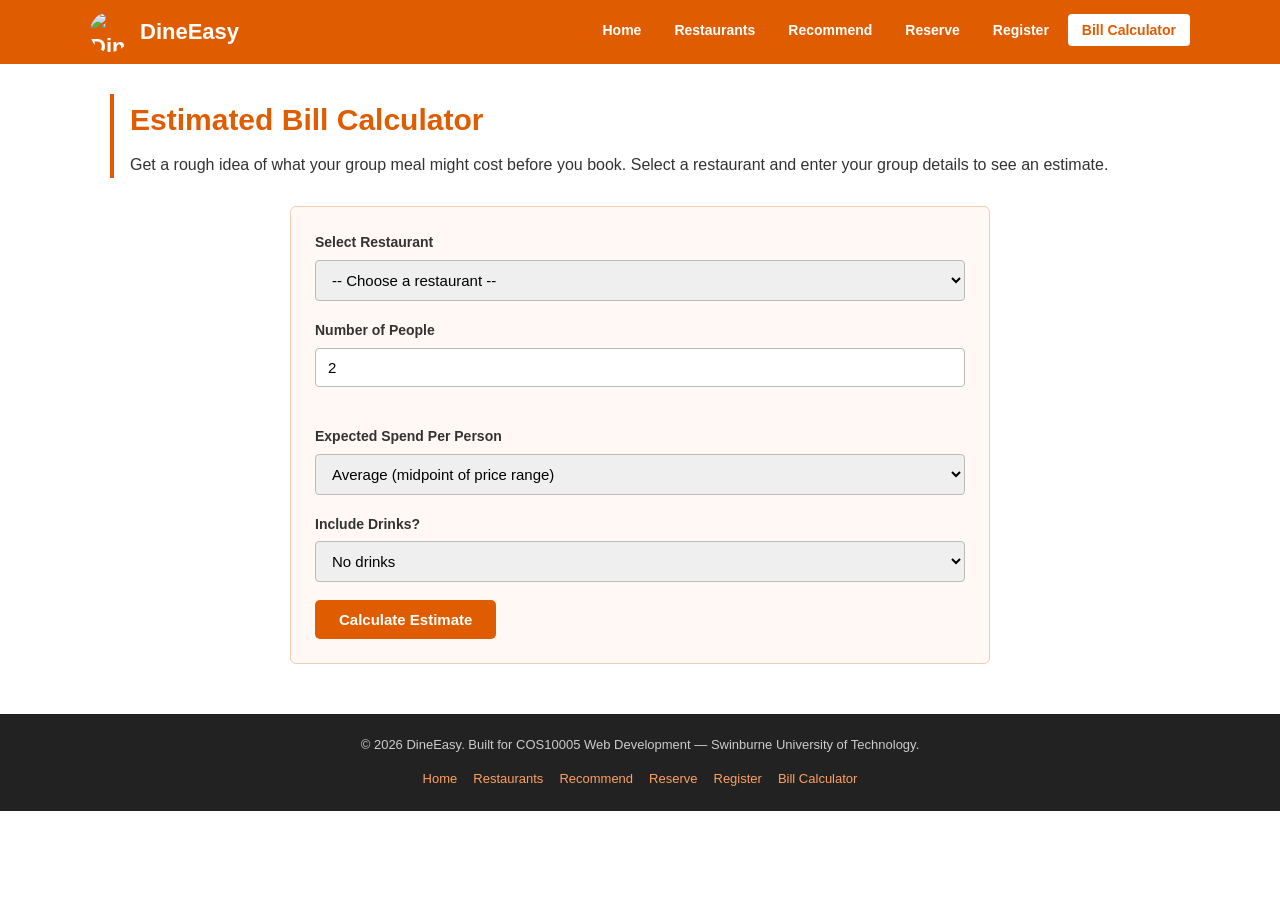
==== bill.html @ e4858ee4 "Add files via upload" ====
<!DOCTYPE html>
<html lang="en">
<head>
    <meta charset="UTF-8">
    <meta name="viewport" content="width=device-width, initial-scale=1.0">
    <meta name="description" content="Estimate your restaurant bill on DineEasy">
    <title>Bill Calculator | DineEasy</title>
    <link rel="stylesheet" href="css/style.css">
</head>
<body>

    <header>
        <div class="header-inner">
            <div class="logo">
                <img src="images/logo.png" alt="DineEasy logo">
                <span>DineEasy</span>
            </div>
            <nav id="main-nav">
                <ul>
                    <li><a href="index.html">Home</a></li>
                    <li><a href="restaurants.html">Restaurants</a></li>
                    <li><a href="recommend.html">Recommend</a></li>
                    <li><a href="reservation.html">Reserve</a></li>
                    <li><a href="register.html">Register</a></li>
                    <li><a href="bill.html" class="active">Bill Calculator</a></li>
                </ul>
            </nav>
        </div>
    </header>

    <main>

        <section class="page-title">
            <h1>Estimated Bill Calculator</h1>
            <p>Get a rough idea of what your group meal might cost before you book. Select a restaurant and enter your group details to see an estimate.</p>
        </section>

        <section class="bill-section">

            <div class="bill-form-wrap">

                <div class="form-group">
                    <label for="bill-restaurant">Select Restaurant</label>
                    <select id="bill-restaurant" onchange="updateBillOptions()">
                        <option value="">-- Choose a restaurant --</option>
                        <option value="Bella Roma" data-min="25" data-max="50" data-deposit="20">Bella Roma (Italian)</option>
                        <option value="Sakura Kitchen" data-min="20" data-max="45" data-deposit="15">Sakura Kitchen (Japanese)</option>
                        <option value="Spice Garden" data-min="20" data-max="40" data-deposit="15">Spice Garden (Indian)</option>
                        <option value="Golden Dragon" data-min="18" data-max="45" data-deposit="20">Golden Dragon (Chinese)</option>
                        <option value="Athena Taverna" data-min="25" data-max="55" data-deposit="25">Athena Taverna (Greek)</option>
                        <option value="El Rancho" data-min="18" data-max="40" data-deposit="10">El Rancho (Mexican)</option>
                    </select>
                </div>

                <div class="form-group">
                    <label for="bill-people">Number of People</label>
                    <input type="number" id="bill-people" min="1" max="50" value="2" placeholder="e.g. 4">
                    <span class="error-msg" id="bill-people-error"></span>
                </div>

                <div class="form-group">
                    <label for="bill-spend">Expected Spend Per Person</label>
                    <select id="bill-spend">
                        <option value="min">Budget (minimum price range)</option>
                        <option value="mid" selected>Average (midpoint of price range)</option>
                        <option value="max">Splurge (maximum price range)</option>
                    </select>
                </div>

                <div class="form-group">
                    <label for="bill-drinks">Include Drinks?</label>
                    <select id="bill-drinks">
                        <option value="0">No drinks</option>
                        <option value="10">Yes, budget drinks (~$10 per person)</option>
                        <option value="20">Yes, mid-range drinks (~$20 per person)</option>
                        <option value="35">Yes, premium drinks (~$35 per person)</option>
                    </select>
                </div>

                <button class="btn-primary" onclick="calculateBill()">Calculate Estimate</button>

            </div>

            <!-- Bill result (hidden until calculated) -->
            <div id="bill-result" class="bill-result" style="display: none;">
                <h2>Your Estimated Bill</h2>
                <table class="bill-table">
                    <tbody>
                        <tr>
                            <td>Restaurant</td>
                            <td id="bill-result-restaurant">—</td>
                        </tr>
                        <tr>
                            <td>Number of People</td>
                            <td id="bill-result-people">—</td>
                        </tr>
                        <tr>
                            <td>Food Cost (per person)</td>
                            <td id="bill-result-perperson">—</td>
                        </tr>
                        <tr>
                            <td>Drinks Cost (per person)</td>
                            <td id="bill-result-drinks">—</td>
                        </tr>
                        <tr>
                            <td>Subtotal (food + drinks)</td>
                            <td id="bill-result-subtotal">—</td>
                        </tr>
                        <tr>
                            <td>Reservation Deposit</td>
                            <td id="bill-result-deposit">—</td>
                        </tr>
                        <tr class="total-row">
                            <td><strong>Estimated Total</strong></td>
                            <td id="bill-result-total"><strong>—</strong></td>
                        </tr>
                    </tbody>
                </table>
                <p class="bill-note">* This is an estimate only. Actual costs may vary depending on your order. The deposit is deducted from your final bill at the restaurant.</p>
                <a id="bill-reserve-link" href="reservation.html" class="btn-primary">Book This Restaurant</a>
            </div>

        </section>

    </main>

    <footer>
        <p>&copy; 2026 DineEasy. Built for COS10005 Web Development — Swinburne University of Technology.</p>
        <nav class="footer-nav">
            <a href="index.html">Home</a>
            <a href="restaurants.html">Restaurants</a>
            <a href="recommend.html">Recommend</a>
            <a href="reservation.html">Reserve</a>
            <a href="register.html">Register</a>
            <a href="bill.html">Bill Calculator</a>
        </nav>
    </footer>

    <script src="js/script.js"></script>
</body>
</html>
---- css/style.css ----
/* style.css - DineEasy Restaurant Platform */
/* COS10005 Assignment 2 - Jenish Patel - 2026 */

/* ---- base / reset ---- */

* {
    box-sizing: border-box;
    margin: 0;
    padding: 0;
}

body {
    font-family: Arial, sans-serif;
    font-size: 16px;
    line-height: 1.7;
    color: #333;
    background-color: #fff;
}

/* grouping selector - all headings */
h1, h2, h3, h4 {
    color: #222;
    margin-bottom: 10px;
}

h1 { font-size: 30px; }
h2 { font-size: 22px; }
h3 { font-size: 18px; }

p { margin-bottom: 12px; }

/* element selector */
a { color: #e05c00; text-decoration: none; }
a:hover { text-decoration: underline; }
a:visited { color: #b84800; }

img {
    max-width: 100%;
    height: auto;
    display: block;
}

ul { padding-left: 20px; }
li { margin-bottom: 4px; }

/* ---- header ---- */

header {
    background-color: #e05c00;
    padding: 0 20px;
}

.header-inner {
    max-width: 1100px;
    margin: 0 auto;
    display: flex;
    align-items: center;
    justify-content: space-between;
    padding: 12px 0;
}

/* class selector */
.logo {
    display: flex;
    align-items: center;
    gap: 10px;
    color: white;
    font-size: 22px;
    font-weight: bold;
    text-decoration: none;
}

.logo img {
    width: 40px;
    height: 40px;
    border-radius: 50%;
    object-fit: cover;
}

/* ---- navigation ---- */

/* id selector */
#main-nav ul {
    list-style: none;
    display: flex;
    gap: 5px;
    padding: 0;
    margin: 0;
}

/* contextual selector */
#main-nav ul li a {
    color: white;
    padding: 8px 14px;
    border-radius: 4px;
    font-size: 14px;
    font-weight: bold;
    text-decoration: none;
    /* transition for hover effect */
    transition: background-color 0.3s ease;
}

/* pseudo-class */
#main-nav ul li a:hover {
    background-color: #b84800;
}

#main-nav ul li a:visited {
    color: white;
}

/* class selector - active page */
#main-nav ul li a.active {
    background-color: #fff;
    color: #e05c00;
}

/* ---- hero section ---- */

.hero {
    background-color: #fff3ec;
    padding: 60px 20px;
    text-align: center;
    border-bottom: 3px solid #e05c00;
}

.hero-inner {
    max-width: 700px;
    margin: 0 auto;
}

.hero h1 {
    font-size: 34px;
    color: #e05c00;
    margin-bottom: 14px;
}

.hero p {
    font-size: 17px;
    color: #555;
    margin-bottom: 24px;
}

.hero-buttons {
    display: flex;
    gap: 14px;
    justify-content: center;
    flex-wrap: wrap;
}

/* ---- buttons ---- */

/* class selector */
.btn-primary {
    background-color: #e05c00;
    color: white;
    padding: 11px 24px;
    border: none;
    border-radius: 5px;
    font-size: 15px;
    font-weight: bold;
    cursor: pointer;
    text-decoration: none;
    display: inline-block;
    transition: background-color 0.3s ease;
}

.btn-primary:hover {
    background-color: #b84800;
    text-decoration: none;
    color: white;
}

.btn-primary:visited {
    color: white;
}

/* class selector */
.btn-secondary {
    background-color: white;
    color: #e05c00;
    padding: 11px 24px;
    border: 2px solid #e05c00;
    border-radius: 5px;
    font-size: 15px;
    font-weight: bold;
    cursor: pointer;
    text-decoration: none;
    display: inline-block;
    transition: background-color 0.3s ease, color 0.3s ease;
}

.btn-secondary:hover {
    background-color: #e05c00;
    color: white;
    text-decoration: none;
}

/* ---- main layout ---- */

main {
    max-width: 1100px;
    margin: 30px auto;
    padding: 0 20px;
}

/* ---- page title section ---- */

.page-title {
    margin-bottom: 28px;
    border-left: 4px solid #e05c00;
    padding-left: 16px;
}

.page-title h1 {
    color: #e05c00;
    margin-bottom: 6px;
}

/* ---- home page sections ---- */

.about-section {
    margin-bottom: 40px;
    padding: 24px;
    background-color: #fff8f4;
    border-radius: 6px;
    border: 1px solid #f5cdb0;
}

.services-section,
.users-section,
.quicklinks-section {
    margin-bottom: 40px;
}

.services-section h2,
.users-section h2,
.quicklinks-section h2 {
    margin-bottom: 20px;
    color: #e05c00;
}

/* class selector - card grid */
.cards-grid {
    display: flex;
    gap: 20px;
    flex-wrap: wrap;
}

/* class selector */
.card {
    flex: 1;
    min-width: 250px;
    border: 1px solid #ddd;
    border-radius: 6px;
    padding: 20px;
    background-color: #fff;
}

/* contextual - img inside card */
.card img {
    width: 100%;
    height: 160px;
    object-fit: cover;
    border-radius: 4px;
    margin-bottom: 12px;
}

.card h3 {
    color: #e05c00;
    margin-bottom: 8px;
}

/* class selector */
.users-grid {
    display: flex;
    gap: 16px;
    flex-wrap: wrap;
}

.user-item {
    flex: 1;
    min-width: 200px;
    padding: 16px;
    background-color: #fff8f4;
    border-radius: 6px;
    border-top: 3px solid #e05c00;
}

.user-item h3 {
    color: #e05c00;
    margin-bottom: 6px;
}

/* cuisine tags */
.cuisine-links {
    display: flex;
    gap: 10px;
    flex-wrap: wrap;
}

/* class selector */
.cuisine-tag {
    background-color: #e05c00;
    color: white;
    padding: 8px 18px;
    border-radius: 20px;
    font-size: 14px;
    font-weight: bold;
    text-decoration: none;
    transition: background-color 0.3s ease;
}

.cuisine-tag:hover {
    background-color: #b84800;
    color: white;
    text-decoration: none;
}

/* ---- restaurant cards ---- */

/* class selector */
.restaurant-card {
    display: flex;
    gap: 24px;
    border: 1px solid #ddd;
    border-radius: 6px;
    padding: 20px;
    margin-bottom: 24px;
    background-color: #fff;
    align-items: flex-start;
}

/* contextual - img inside restaurant card */
.restaurant-card img {
    width: 240px;
    height: 200px;
    object-fit: cover;
    border-radius: 5px;
    flex-shrink: 0;
}

.restaurant-info { flex: 1; }

.restaurant-info h2 {
    color: #e05c00;
    margin-bottom: 6px;
}

/* class selector */
.cuisine-badge {
    display: inline-block;
    background-color: #e05c00;
    color: white;
    padding: 3px 12px;
    border-radius: 12px;
    font-size: 13px;
    font-weight: bold;
    margin-bottom: 10px;
}

.description {
    margin-bottom: 14px;
    font-size: 15px;
    color: #444;
}

.restaurant-details {
    display: flex;
    gap: 20px;
    flex-wrap: wrap;
    margin-bottom: 16px;
    background-color: #fff8f4;
    padding: 14px;
    border-radius: 5px;
}

.detail-item { flex: 1; min-width: 160px; }
.detail-item strong { color: #e05c00; display: block; margin-bottom: 4px; }
.detail-item ul { font-size: 14px; }
.detail-item p { font-size: 14px; margin-bottom: 0; }

/* ---- forms ---- */

.form-section {
    max-width: 620px;
    margin: 0 auto;
}

/* class selector */
.form-group {
    margin-bottom: 18px;
    display: flex;
    flex-direction: column;
}

/* element selector */
label {
    font-size: 14px;
    font-weight: bold;
    color: #333;
    margin-bottom: 5px;
}

/* element selectors grouped */
input[type="text"],
input[type="email"],
input[type="password"],
input[type="tel"],
input[type="number"],
input[type="date"],
input[type="time"],
select,
textarea {
    padding: 10px 12px;
    border: 1px solid #bbb;
    border-radius: 4px;
    font-size: 15px;
    font-family: Arial, sans-serif;
    width: 100%;
    transition: border-color 0.2s ease;
}

/* pseudo-class */
input[type="text"]:focus,
input[type="email"]:focus,
input[type="password"]:focus,
input[type="tel"]:focus,
input[type="number"]:focus,
input[type="date"]:focus,
input[type="time"]:focus,
select:focus,
textarea:focus {
    outline: none;
    border-color: #e05c00;
    box-shadow: 0 0 0 2px rgba(224, 92, 0, 0.15);
}

/* class selector */
.required { color: #c00; }

.radio-group,
.checkbox-group {
    display: flex;
    flex-wrap: wrap;
    gap: 12px;
    margin-top: 4px;
}

/* class selector */
.radio-label,
.checkbox-label {
    display: flex;
    align-items: center;
    gap: 6px;
    font-weight: normal;
    font-size: 15px;
    cursor: pointer;
}

/* class selector - error messages */
.error-msg {
    color: #c00;
    font-size: 13px;
    margin-top: 4px;
    display: block;
    min-height: 16px;
}

small {
    font-size: 12px;
    color: #777;
    margin-top: 3px;
}

/* ---- deposit display on reservation ---- */

.deposit-amount {
    font-size: 16px;
    font-weight: bold;
    color: #e05c00;
    background-color: #fff3ec;
    padding: 10px 14px;
    border-radius: 4px;
    border: 1px solid #f5cdb0;
    margin: 0;
}

/* ---- recommendation page ---- */

.recommend-section {
    max-width: 620px;
    margin: 0 auto;
}

.recommend-form-wrap {
    margin-bottom: 28px;
}

/* class selector */
.recommendation-result {
    background-color: #fff3ec;
    border: 2px solid #e05c00;
    border-radius: 6px;
    padding: 22px;
    margin-top: 20px;
}

.recommendation-result h2 {
    color: #e05c00;
    margin-bottom: 14px;
}

.result-card h3 {
    color: #e05c00;
    margin-bottom: 6px;
}

/* class selector */
.no-match-msg {
    background-color: #fff3ec;
    border: 1px solid #f5cdb0;
    border-radius: 5px;
    padding: 16px;
    margin-top: 20px;
    font-size: 15px;
}

/* ---- bill calculator ---- */

.bill-section {
    max-width: 700px;
    margin: 0 auto;
}

.bill-form-wrap {
    background-color: #fff8f4;
    border: 1px solid #f5cdb0;
    border-radius: 6px;
    padding: 24px;
    margin-bottom: 28px;
}

/* class selector */
.bill-result {
    background-color: #fff3ec;
    border: 2px solid #e05c00;
    border-radius: 6px;
    padding: 22px;
}

.bill-result h2 {
    color: #e05c00;
    margin-bottom: 16px;
}

/* class selector */
.bill-table {
    width: 100%;
    border-collapse: collapse;
    font-size: 15px;
    margin-bottom: 16px;
}

/* contextual - td inside bill-table */
.bill-table td {
    padding: 9px 12px;
    border-bottom: 1px solid #f0cdb0;
}

/* class selector */
.total-row td {
    background-color: #e05c00;
    color: white;
    font-size: 16px;
}

.bill-note {
    font-size: 13px;
    color: #777;
    font-style: italic;
    margin-bottom: 16px;
}

/* ---- footer ---- */

footer {
    background-color: #222;
    color: #ccc;
    text-align: center;
    padding: 20px;
    margin-top: 50px;
    font-size: 13px;
}

/* class selector */
.footer-nav {
    margin-top: 8px;
    display: flex;
    justify-content: center;
    gap: 16px;
    flex-wrap: wrap;
}

/* contextual - links in footer */
footer a { color: #ffa060; text-decoration: none; }
footer a:hover { color: white; }
footer a:visited { color: #ff8040; }


/* ============================================
   RESPONSIVE DESIGN
   Desktop: 1024px and above (default above)
   Tablet: 768px - 1023px
   Mobile: 767px and below
   ============================================ */

/* -- Tablet styles -- */
@media screen and (max-width: 1023px) and (min-width: 768px) {

    .header-inner {
        flex-direction: column;
        gap: 10px;
        padding: 12px 0;
        text-align: center;
    }

    #main-nav ul {
        flex-wrap: wrap;
        justify-content: center;
        gap: 4px;
    }

    .hero h1 { font-size: 26px; }

    .restaurant-card {
        flex-direction: column;
    }

    .restaurant-card img {
        width: 100%;
        height: 220px;
    }

    .cards-grid {
        gap: 16px;
    }

    .card {
        min-width: 200px;
    }

}

/* -- Mobile styles -- */
@media screen and (max-width: 767px) {

    body { font-size: 15px; }

    h1 { font-size: 22px; }
    h2 { font-size: 18px; }
    h3 { font-size: 16px; }

    /* header stacks on mobile */
    .header-inner {
        flex-direction: column;
        gap: 10px;
        padding: 12px 0;
        text-align: center;
    }

    /* nav stacks vertically */
    #main-nav ul {
        flex-direction: column;
        gap: 0;
        width: 100%;
    }

    #main-nav ul li a {
        display: block;
        text-align: center;
        border-bottom: 1px solid #c05000;
        border-radius: 0;
        padding: 10px;
    }

    .hero { padding: 30px 16px; }
    .hero h1 { font-size: 22px; }

    .hero-buttons {
        flex-direction: column;
        align-items: center;
    }

    main { padding: 0 14px; }

    /* restaurant card goes single column */
    .restaurant-card {
        flex-direction: column;
    }

    .restaurant-card img {
        width: 100%;
        height: 200px;
    }

    .restaurant-details {
        flex-direction: column;
        gap: 12px;
    }

    /* cards go single column */
    .cards-grid {
        flex-direction: column;
    }

    .users-grid {
        flex-direction: column;
    }

    .form-section { max-width: 100%; }

    .recommend-section { max-width: 100%; }

    .bill-section { max-width: 100%; }

    .radio-group,
    .checkbox-group {
        flex-direction: column;
        gap: 8px;
    }

    .footer-nav {
        flex-direction: column;
        align-items: center;
        gap: 8px;
    }

    .bill-table { font-size: 13px; }

}
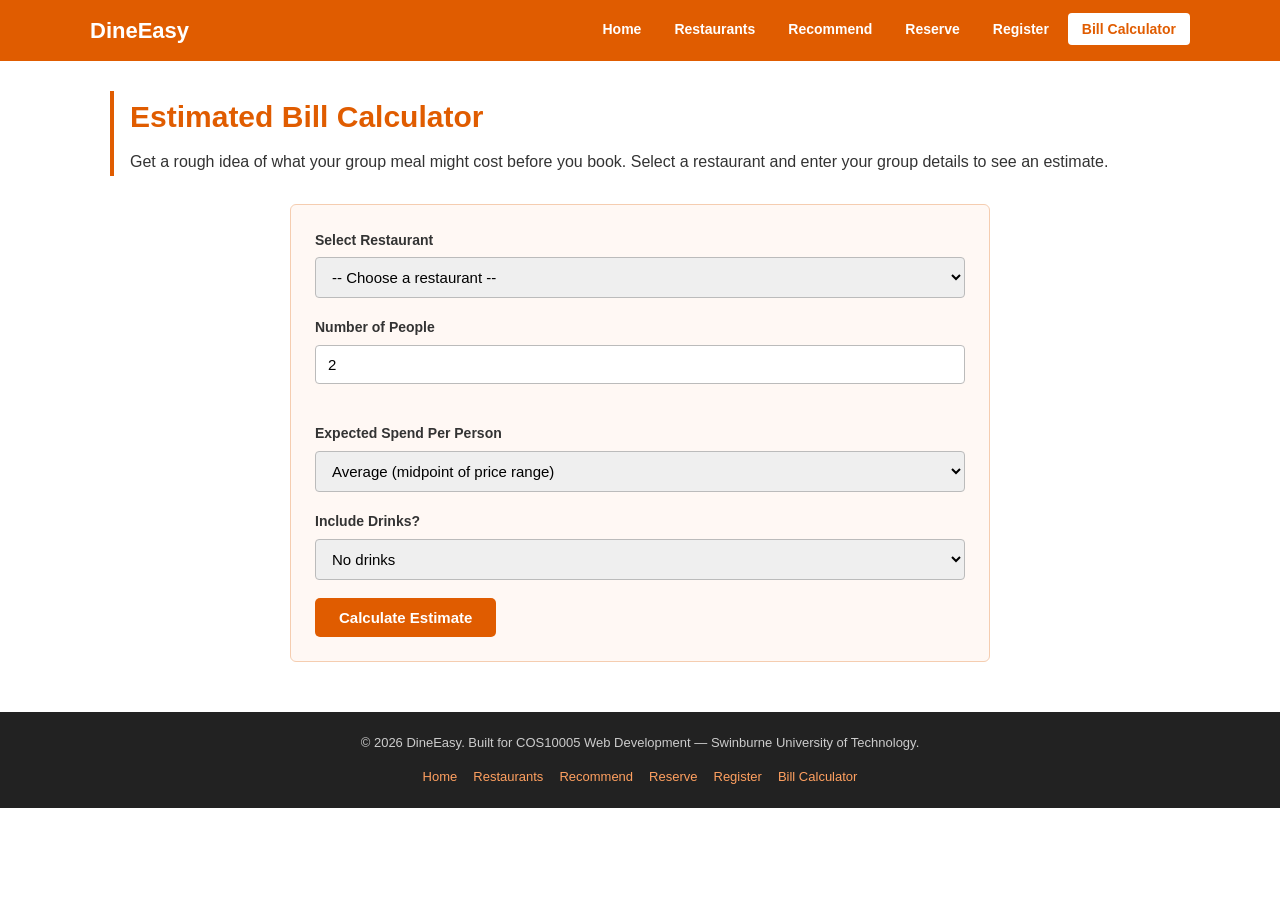
==== commit 0f4610e3: "Update bill.html" ====
--- a/bill.html
+++ b/bill.html
@@ -12,7 +12,6 @@
     <header>
         <div class="header-inner">
             <div class="logo">
-                <img src="images/logo.png" alt="DineEasy logo">
                 <span>DineEasy</span>
             </div>
             <nav id="main-nav">
